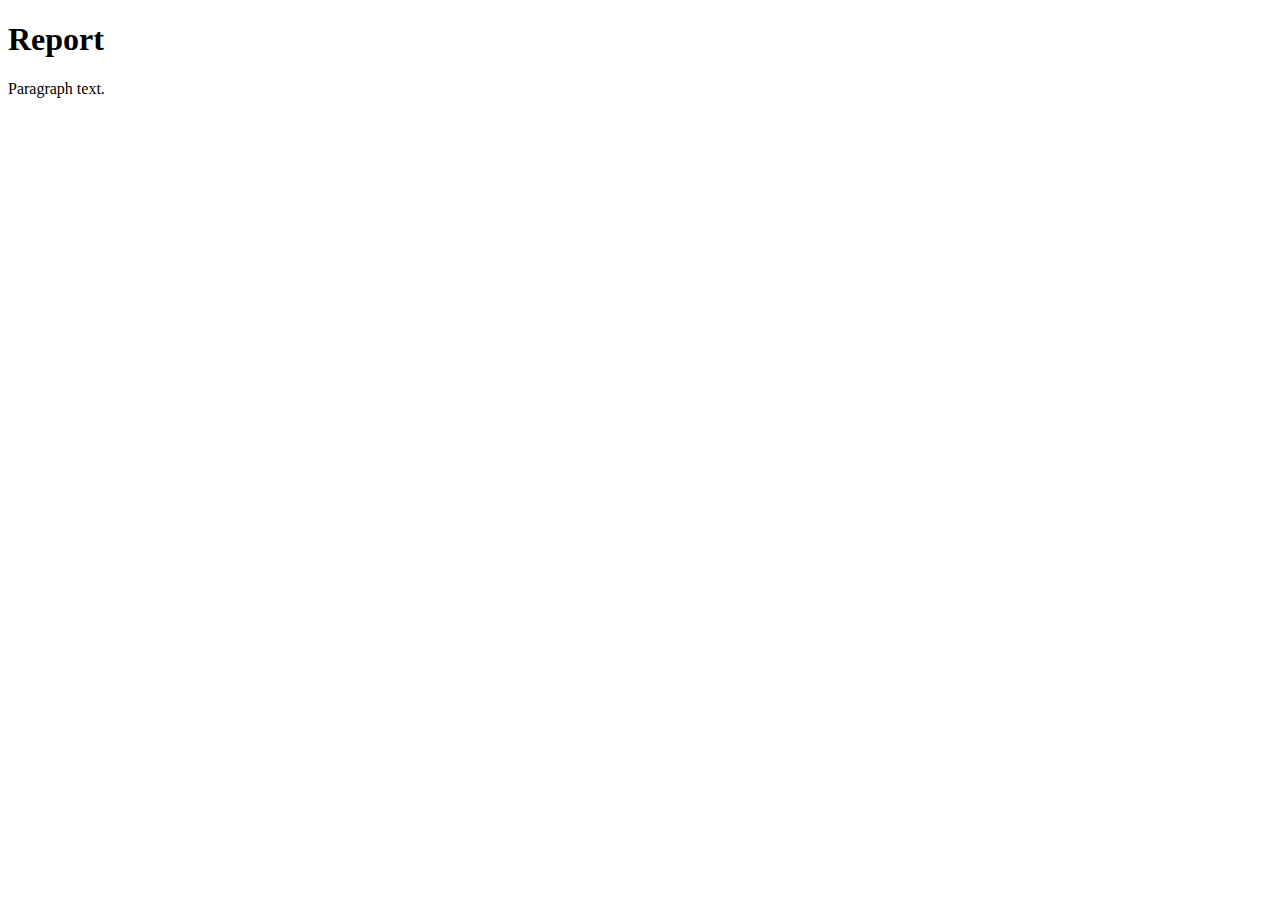
==== Report.html @ 2081719e "Add files via upload" ====
<!DOCTYPE html>
<html lang="en">

<head>
    <meta charset="UTF-8">
    <meta name="viewport" content="width=device-width, initial-scale=1.0">
    <title>Darraghs Report</title>
</head>

<body>
    <h1>Report</h1>
    <p>Paragraph text.</p>
</body>

</html>
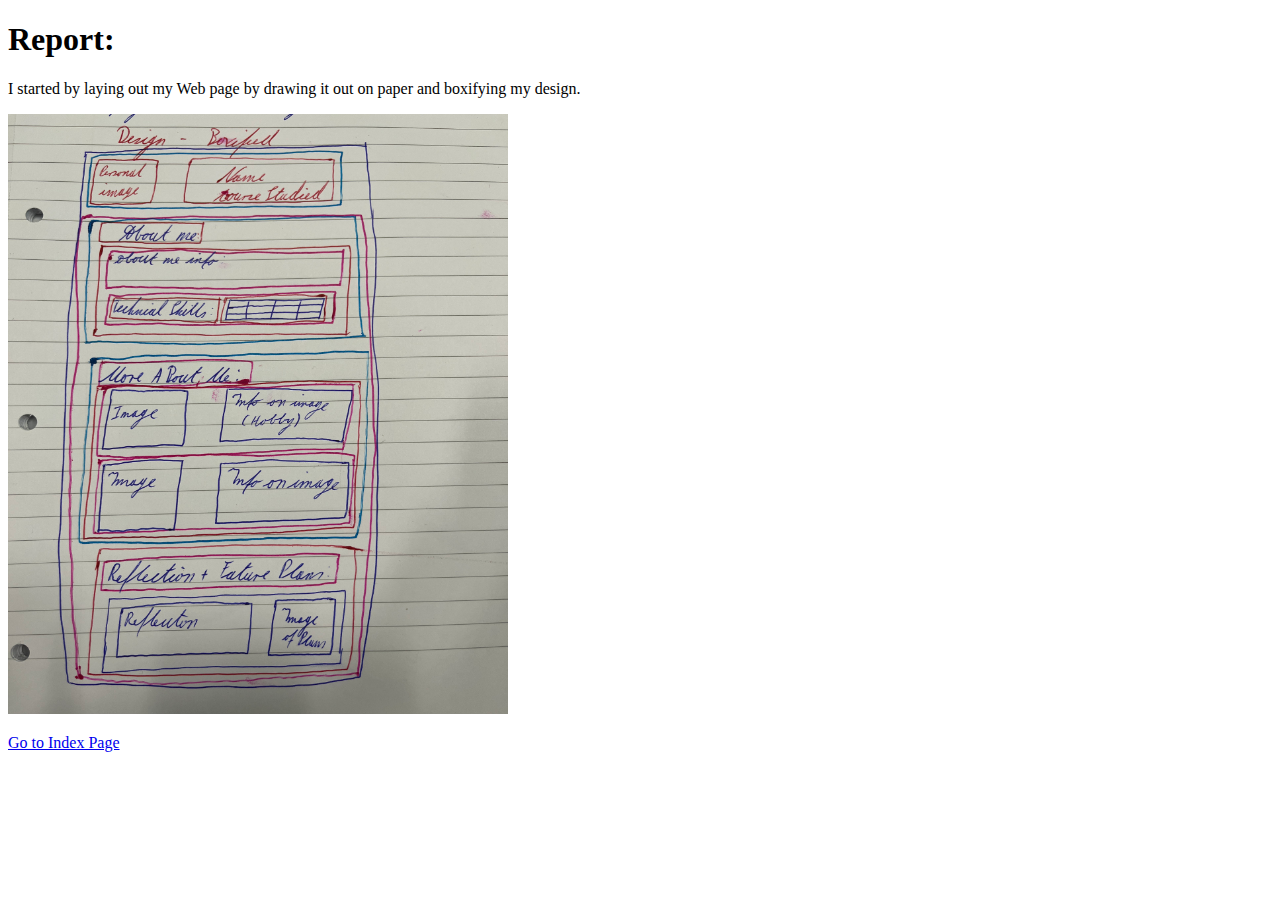
==== commit c3752f59: "Add files via upload" ====
--- a/Report.html
+++ b/Report.html
@@ -8,8 +8,12 @@
 </head>
 
 <body>
-    <h1>Report</h1>
-    <p>Paragraph text.</p>
+    <h1>Report:</h1>
+    <p>I started by laying out my Web page by drawing it out on paper and boxifying my design. </p>
+    <img src="Boxified Design.jpeg" alt="My boxified design" width="500" height="600">
+
+    <!--Link to Index.html-->
+    <p><a href="index.html">Go to Index Page</a></p>
 </body>
 
 </html>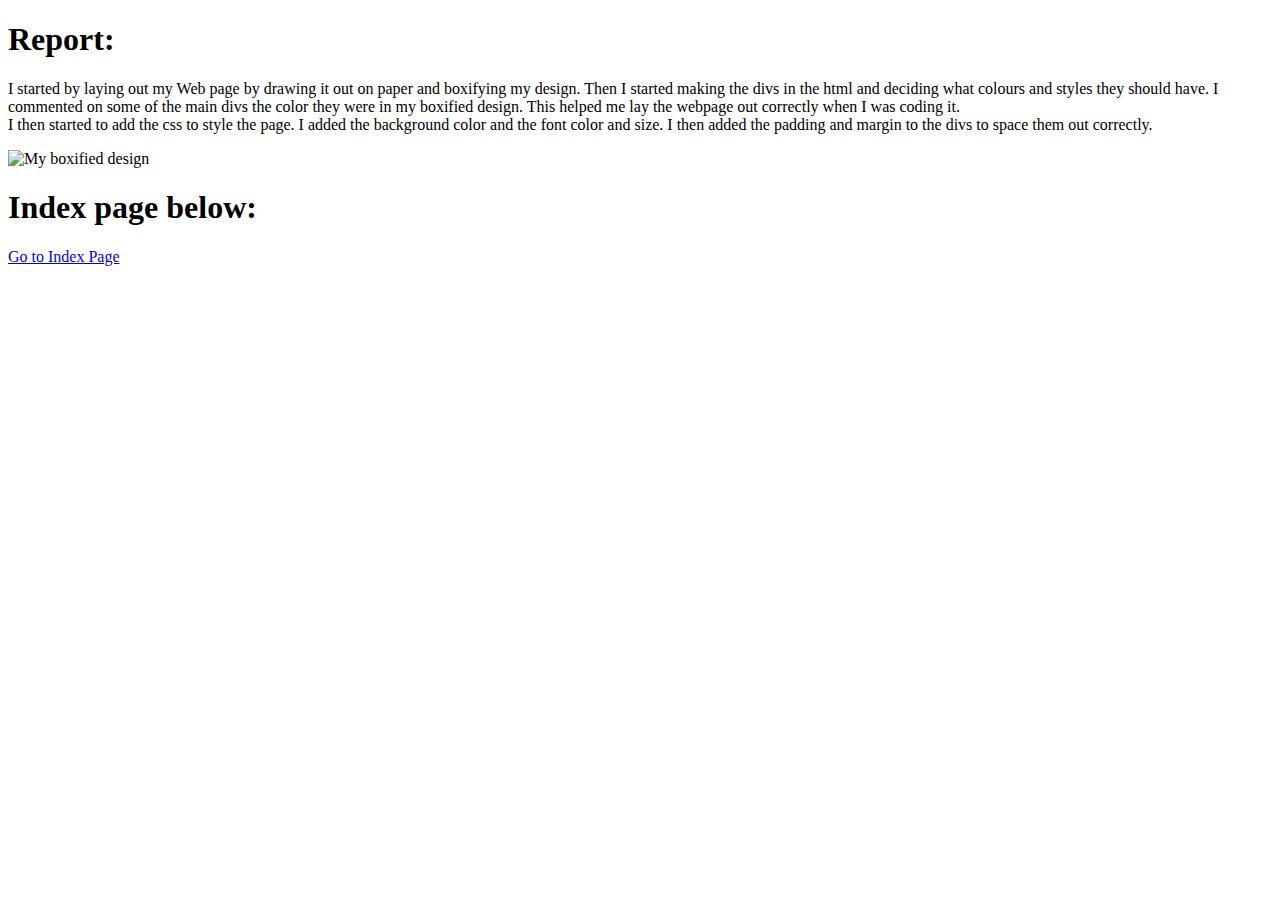
==== commit 6eb10071: "Add files via upload" ====
--- a/Report.html
+++ b/Report.html
@@ -9,10 +9,18 @@
 
 <body>
     <h1>Report:</h1>
-    <p>I started by laying out my Web page by drawing it out on paper and boxifying my design. </p>
-    <img src="Boxified Design.jpeg" alt="My boxified design" width="500" height="600">
+    <p>I started by laying out my Web page by drawing it out on paper and boxifying my design.
+        Then I started making the divs in the html and deciding what colours and styles they should have.
+        I commented on some of the main divs the color they were in my boxified design.
+        This helped me lay the webpage out correctly when I was coding it.
+        <br>
+        I then started to add the css to style the page. I added the background color and the font color and size.
+        I then added the padding and margin to the divs to space them out correctly.
+    </p>
+    <img src="images/Boxified Design.jpeg" alt="My boxified design" width="250" height="300">
 
     <!--Link to Index.html-->
+    <h1>Index page below:</h1>
     <p><a href="index.html">Go to Index Page</a></p>
 </body>
 
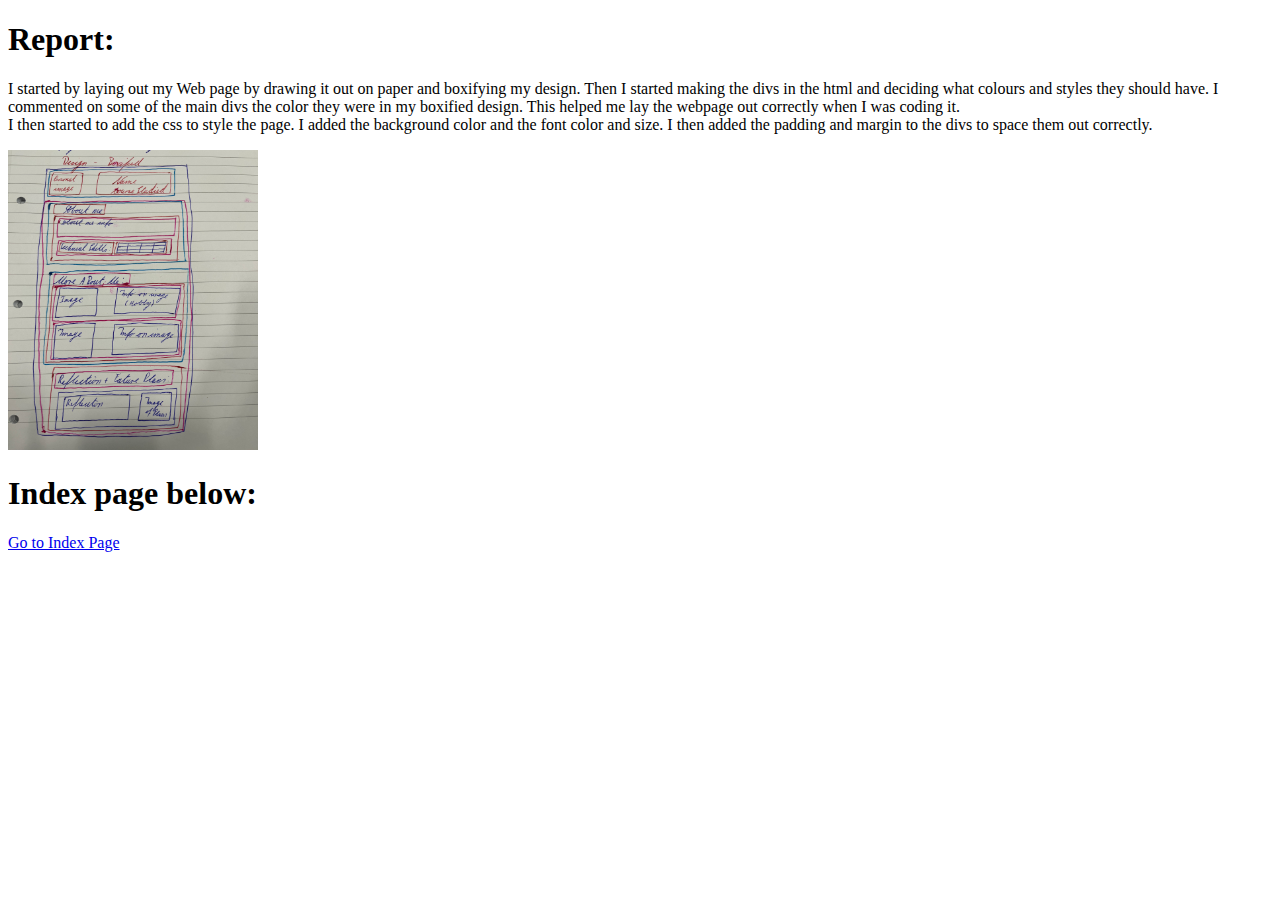
==== commit 63f4a904: "Add files via upload" ====
--- a/Report.html
+++ b/Report.html
@@ -17,7 +17,7 @@
         I then started to add the css to style the page. I added the background color and the font color and size.
         I then added the padding and margin to the divs to space them out correctly.
     </p>
-    <img src="images/Boxified Design.jpeg" alt="My boxified design" width="250" height="300">
+    <img src="Boxified Design.jpeg" alt="My boxified design" width="250" height="300">
 
     <!--Link to Index.html-->
     <h1>Index page below:</h1>
